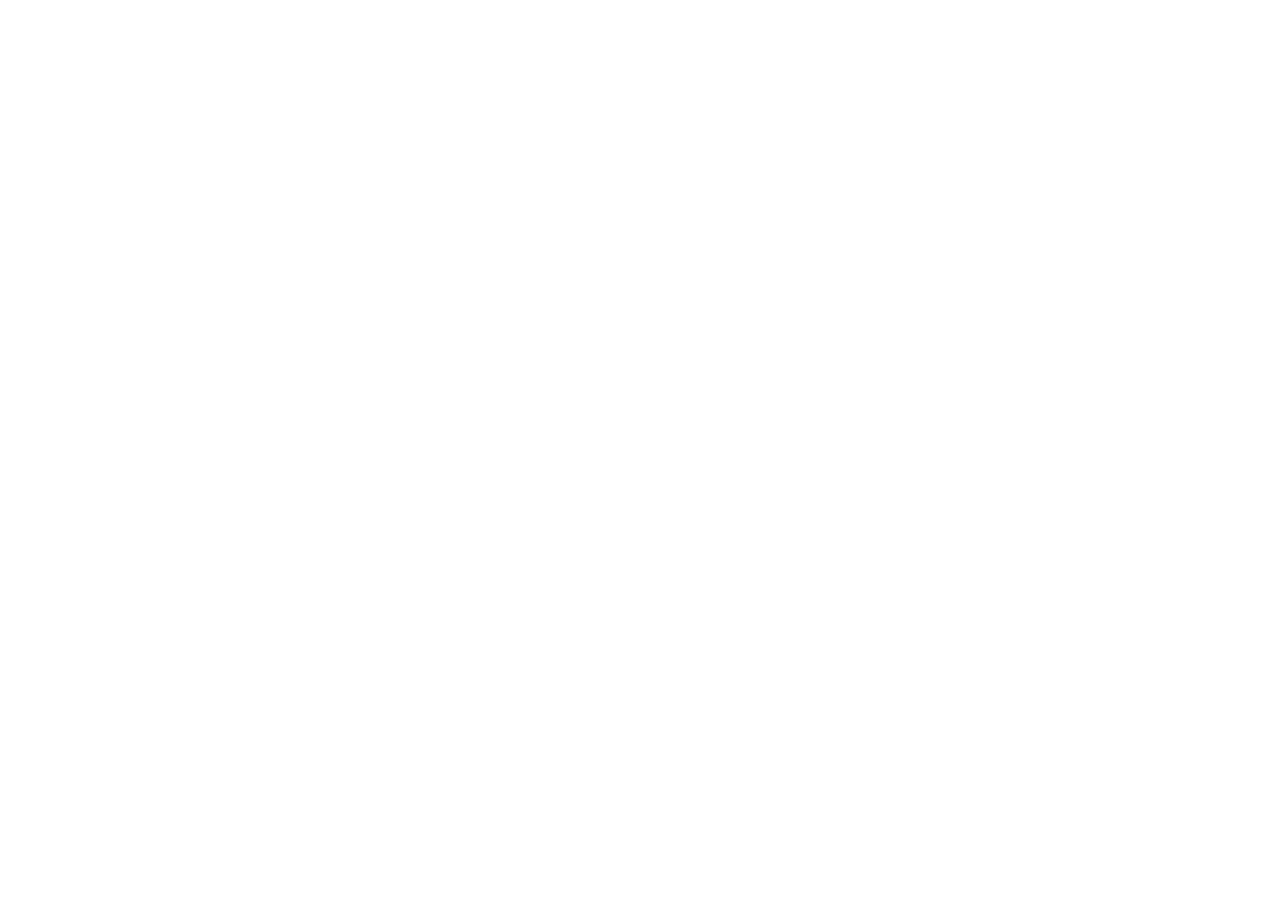
==== gif/index.html @ 98996651 "Rename" ====
<!DOCTYPE html>
<html lang="en">
<head>
    <meta charset="UTF-8">
    <meta name="viewport" content="width=device-width, initial-scale=1.0">
    <title>list</title>
</head>
<body>
    
</body>
</html>
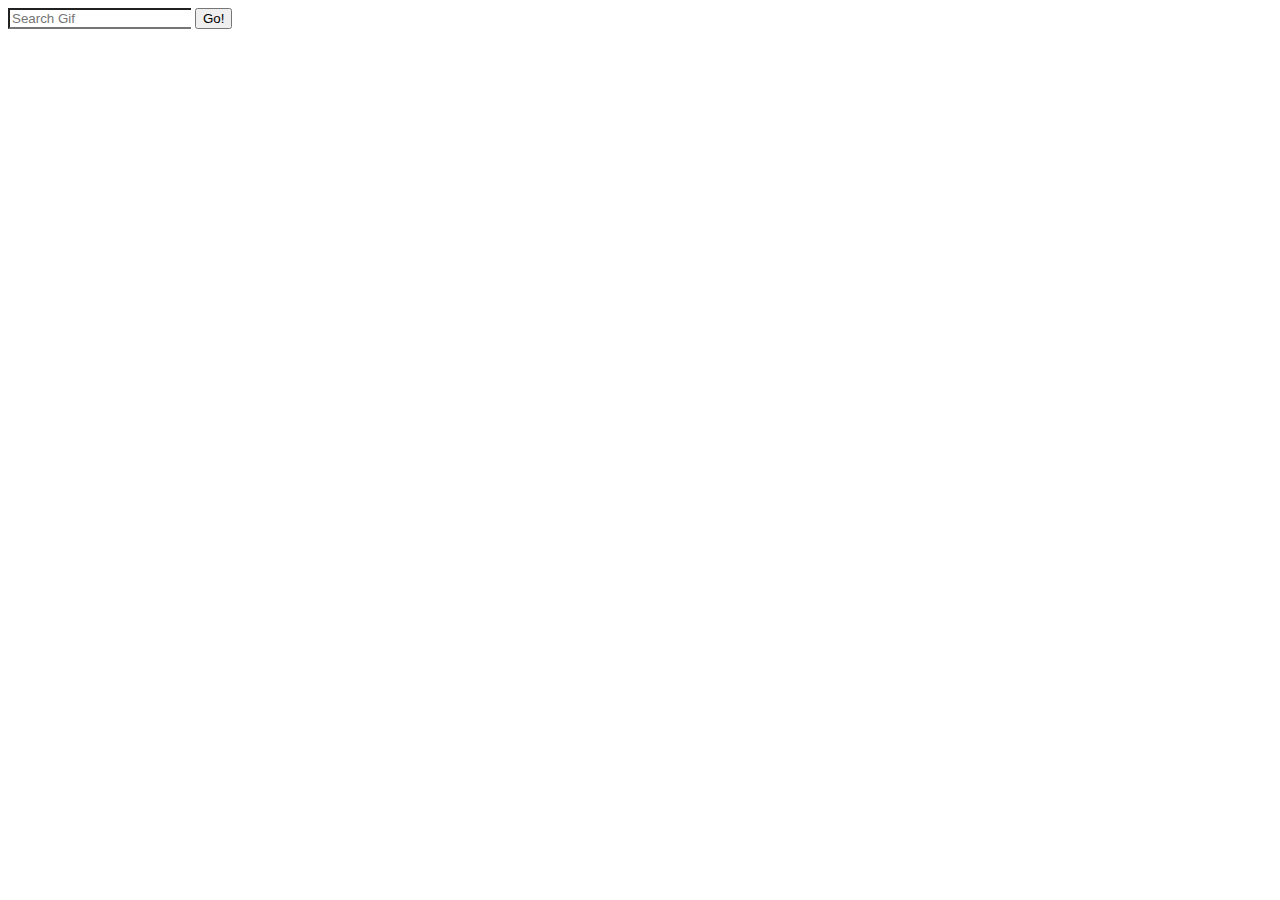
==== commit 4a194933: "update" ====
--- a/gif/index.html
+++ b/gif/index.html
@@ -1,11 +1,30 @@
 <!DOCTYPE html>
 <html lang="en">
+
 <head>
+    <link href="https://cdn.jsdelivr.net/npm/bootstrap@5.0.0-beta1/dist/css/bootstrap.min.css" rel="stylesheet"
+        integrity="sha384-giJF6kkoqNQ00vy+HMDP7azOuL0xtbfIcaT9wjKHr8RbDVddVHyTfAAsrekwKmP1" crossorigin="anonymous">
     <meta charset="UTF-8">
     <meta name="viewport" content="width=device-width, initial-scale=1.0">
+    <link rel="stylesheet" href="src/css/styles.css">
     <title>list</title>
 </head>
+
 <body>
-    
+
+    <div class="container">
+
+        <div class="row m-4 p-4">
+            <form class="d-flex">
+                <input class="form-control rounded-0" type="search" placeholder="Search Gif" aria-label="Search">
+                <button class="btn btn-outline-danger rounded-0" type="submit">Go!</button>
+            </form>
+        </div>
+    </div>
+
+    <script src="https://cdn.jsdelivr.net/npm/bootstrap@5.0.0-beta1/dist/js/bootstrap.bundle.min.js"
+        integrity="sha384-ygbV9kiqUc6oa4msXn9868pTtWMgiQaeYH7/t7LECLbyPA2x65Kgf80OJFdroafW"
+        crossorigin="anonymous"></script>
 </body>
+
 </html>--- a/gif/src/css/styles.css
+++ b/gif/src/css/styles.css
@@ -0,0 +1,5 @@
+
+/* Search-box  */
+.form-control{
+    border-right: none!important;
+}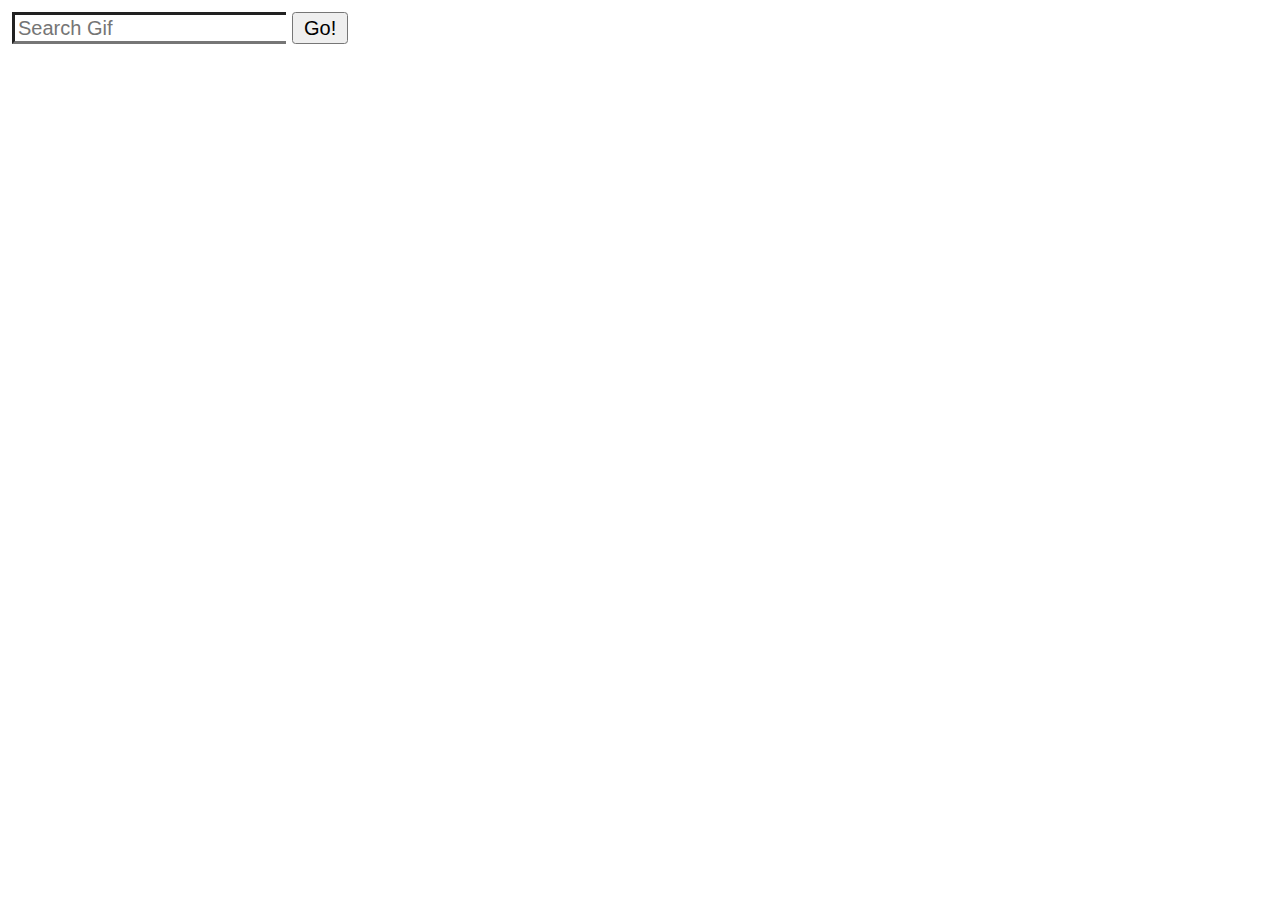
==== commit d9e67ee7: "Update" ====
--- a/gif/index.html
+++ b/gif/index.html
@@ -15,16 +15,24 @@
     <div class="container">
 
         <div class="row m-4 p-4">
-            <form class="d-flex">
-                <input class="form-control rounded-0" type="search" placeholder="Search Gif" aria-label="Search">
-                <button class="btn btn-outline-danger rounded-0" type="submit">Go!</button>
-            </form>
+            <div class="d-flex">
+                <input class="form-control rounded-0 input-lg" id="input" type="search" placeholder="Search Gif"
+                    aria-label="Search">
+                <button class="btn btn-outline-danger btn-lg rounded-0" id="button" type="button">Go!</button>
+            </div>
+        </div>
+        <div class="row">
+            <div id="content"></div>
         </div>
     </div>
+
+
+    <script src="src/js/index.js"></script>
 
     <script src="https://cdn.jsdelivr.net/npm/bootstrap@5.0.0-beta1/dist/js/bootstrap.bundle.min.js"
         integrity="sha384-ygbV9kiqUc6oa4msXn9868pTtWMgiQaeYH7/t7LECLbyPA2x65Kgf80OJFdroafW"
         crossorigin="anonymous"></script>
+
 </body>
 
 </html>--- a/gif/src/css/styles.css
+++ b/gif/src/css/styles.css
@@ -2,4 +2,8 @@
 /* Search-box  */
 .form-control{
     border-right: none!important;
-}+}
+
+body{
+    zoom: 150%;
+    }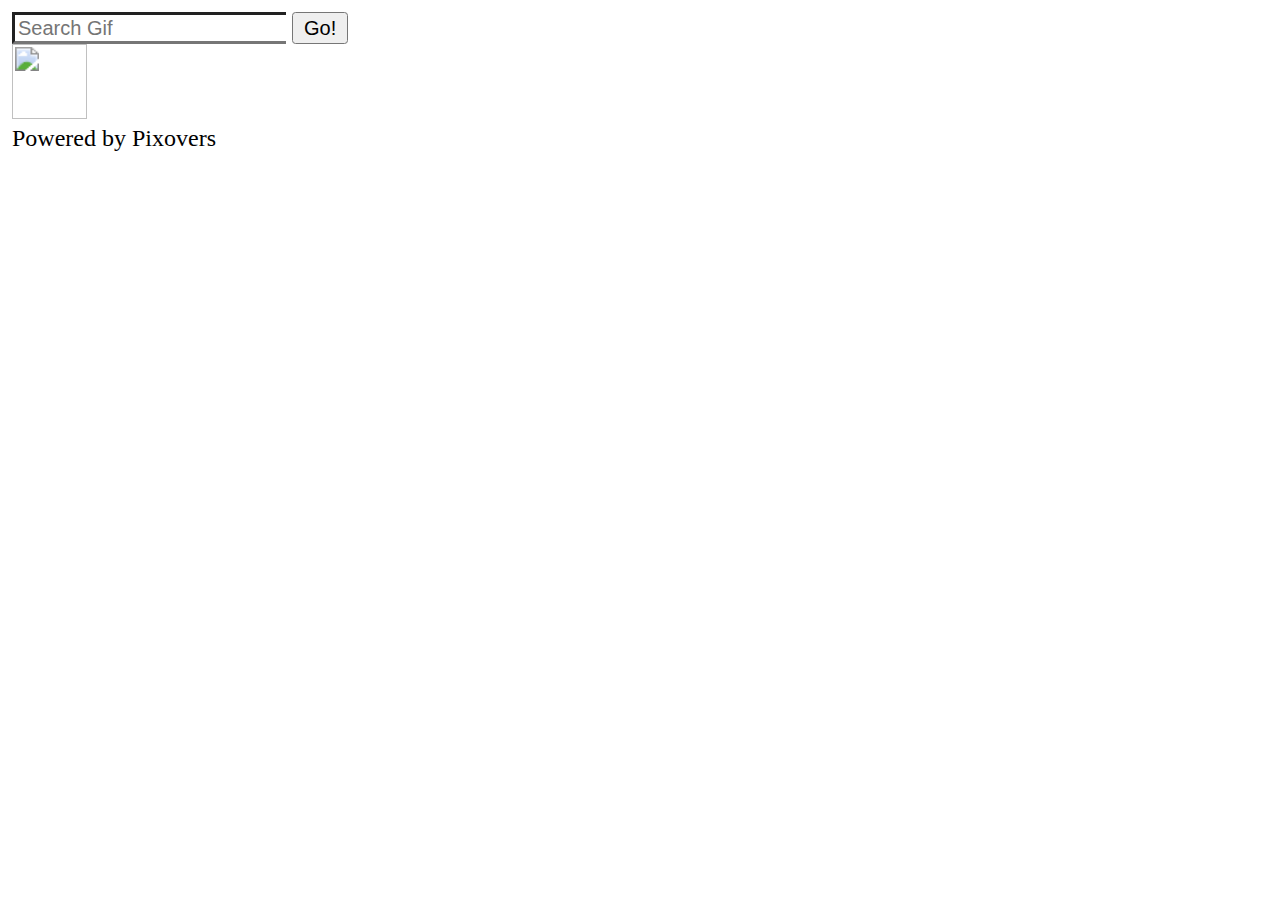
==== commit 0cf45f18: "update" ====
--- a/gif/index.html
+++ b/gif/index.html
@@ -12,7 +12,7 @@
 
 <body>
 
-    <div class="container">
+    <div class="container-fluid">
 
         <div class="row m-4 p-4">
             <div class="d-flex">
@@ -21,13 +21,33 @@
                 <button class="btn btn-outline-danger btn-lg rounded-0" id="button" type="button">Go!</button>
             </div>
         </div>
+
+        <div class="row" id="content">
+       
+       
+
+        </div>
+        
+
         <div class="row">
-            <div id="content"></div>
+
+            <div class="text-center">
+                <img src="https://giphy.com/static/img/giphy_logo_square_social.png" class="rounded-circle" height="50" width="50">
+            </div>
+
+            <div class="text-center">
+                Powered by Pixovers
+            </div>
+
+            
         </div>
+
+
+       
     </div>
 
 
-    <script src="src/js/index.js"></script>
+    <script src="src/js/index.js"></script> 
 
     <script src="https://cdn.jsdelivr.net/npm/bootstrap@5.0.0-beta1/dist/js/bootstrap.bundle.min.js"
         integrity="sha384-ygbV9kiqUc6oa4msXn9868pTtWMgiQaeYH7/t7LECLbyPA2x65Kgf80OJFdroafW"
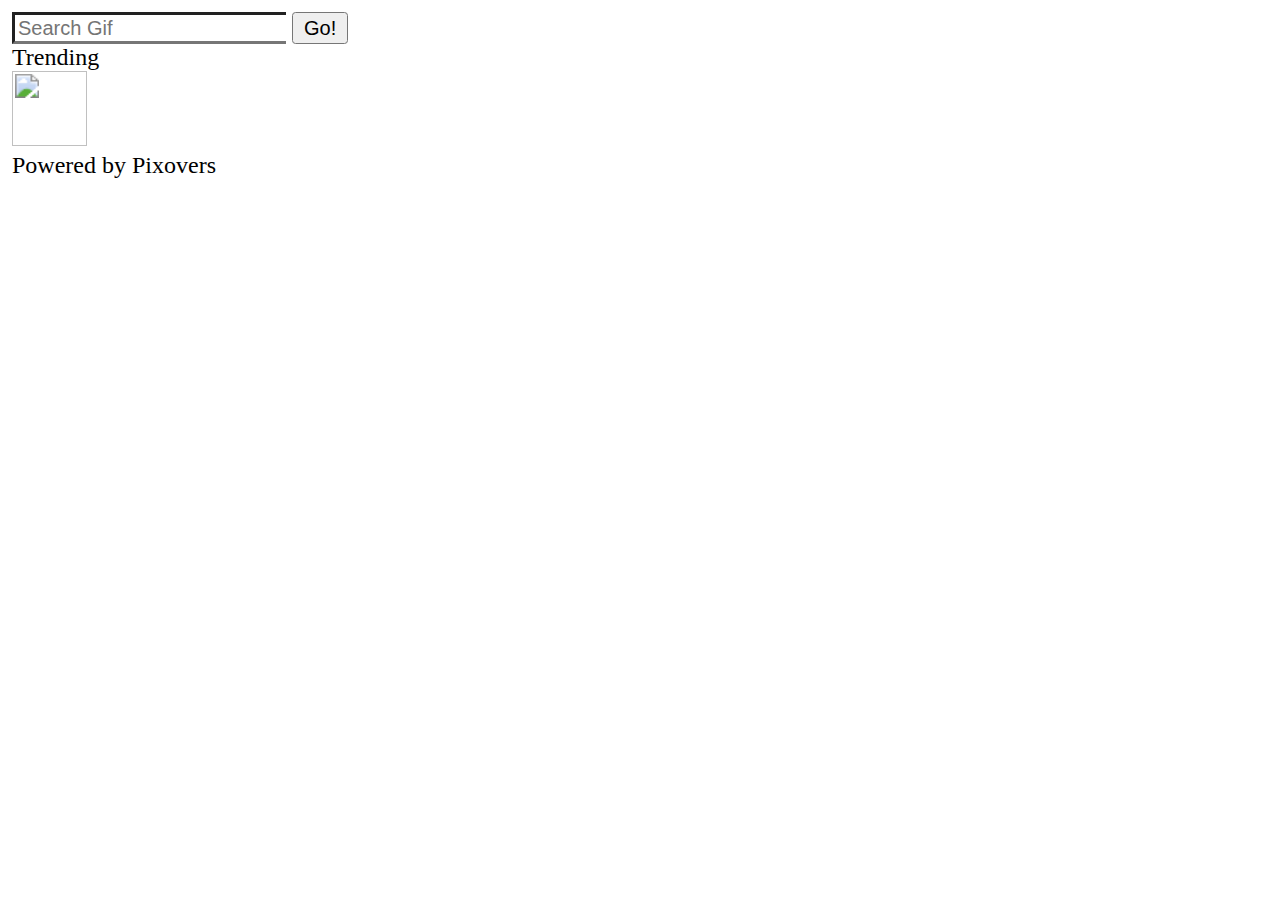
==== commit 26cff833: "Co-authored-by: Alessandro privitera <63925908+Bao500ct@users.noreply.github.com>" ====
--- a/gif/index.html
+++ b/gif/index.html
@@ -1,17 +1,21 @@
 <!DOCTYPE html>
 <html lang="en">
-
 <head>
     <link href="https://cdn.jsdelivr.net/npm/bootstrap@5.0.0-beta1/dist/css/bootstrap.min.css" rel="stylesheet"
         integrity="sha384-giJF6kkoqNQ00vy+HMDP7azOuL0xtbfIcaT9wjKHr8RbDVddVHyTfAAsrekwKmP1" crossorigin="anonymous">
     <meta charset="UTF-8">
     <meta name="viewport" content="width=device-width, initial-scale=1.0">
+    <title>Gif Search</title>
+    <!-- import -->
     <link rel="stylesheet" href="src/css/styles.css">
-    <title>list</title>
+    <script src="https://kit.fontawesome.com/f458f3684b.js" crossorigin="anonymous"></script>
+    
 </head>
 
 <body>
 
+
+    
     <div class="container-fluid">
 
         <div class="row m-4 p-4">
@@ -23,32 +27,25 @@
         </div>
 
         <div class="row" id="content">
-       
-       
+
+            <div class="text-center h1" >Trending</div>
 
         </div>
-        
 
         <div class="row">
 
             <div class="text-center">
-                <img src="https://giphy.com/static/img/giphy_logo_square_social.png" class="rounded-circle" height="50" width="50">
+                <img src="https://giphy.com/static/img/giphy_logo_square_social.png" class="rounded-circle" height="50"
+                    width="50">
             </div>
 
             <div class="text-center">
                 Powered by Pixovers
             </div>
-
-            
         </div>
-
-
-       
     </div>
 
-
-    <script src="src/js/index.js"></script> 
-
+    <script src="src/js/index.js"></script>
     <script src="https://cdn.jsdelivr.net/npm/bootstrap@5.0.0-beta1/dist/js/bootstrap.bundle.min.js"
         integrity="sha384-ygbV9kiqUc6oa4msXn9868pTtWMgiQaeYH7/t7LECLbyPA2x65Kgf80OJFdroafW"
         crossorigin="anonymous"></script>
